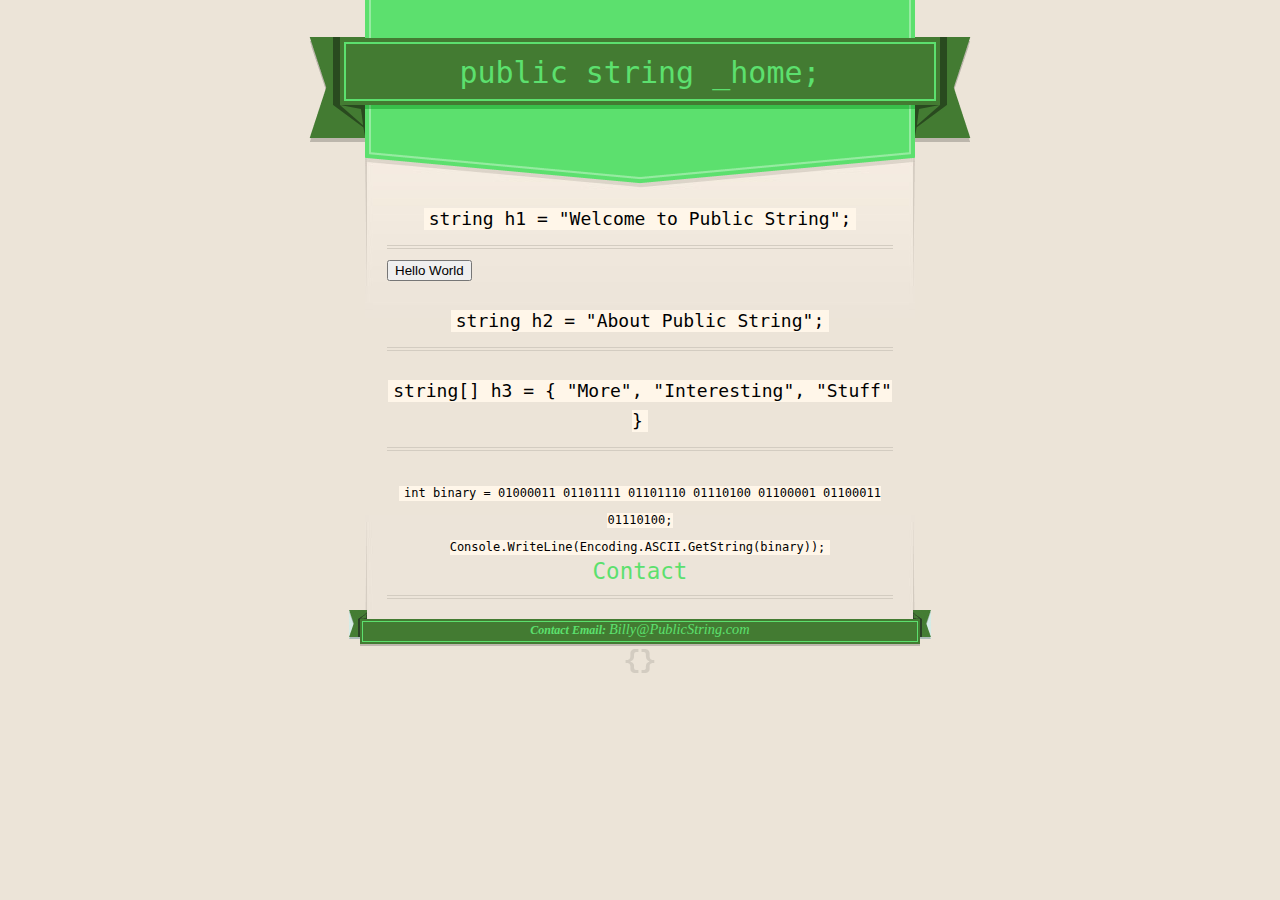
==== ComputerScience/index.html @ be7696a6 "Organised" ====
<!DOCTYPE html>
<html>

<head>
    <meta charset='utf-8'>
    <meta http-equiv="X-UA-Compatible" content="chrome=1">
    <meta name="viewport" content="width=640">

    <link rel="stylesheet" href="stylesheets/core.css" media="screen">
    <link rel="stylesheet" href="stylesheets/mobile.css" media="handheld, only screen and (max-device-width:640px)">
    <link rel="stylesheet" href="stylesheets/github-light.css">
    <link rel='shortcut icon' href='images/favicon.ico' type='image/x-icon' />

    <script type="text/javascript" src="javascripts/modernizr.js"></script>
    <script type="text/javascript" src="https://ajax.googleapis.com/ajax/libs/jquery/1.7.1/jquery.min.js"></script>
    <script type="text/javascript" src="javascripts/headsmart.min.js"></script>
    <script type="text/javascript">
        $(document).ready(function () {
            $('#main_content').headsmart()
        })
    </script>
    <title>Public String - Coding</title>
</head>

<body>
    <div class="shell">

        <header>
            <span class="ribbon-outer">
          <span class="ribbon-inner">
            <h1>public string _home;</h1>
            <h2></h2>
          </span>
            <span class="left-tail"></span>
            <span class="right-tail"></span>
            </span>
        </header>

        <div id="no-downloads">
            <span class="inner">
        </span>
        </div>


        <span class="banner-fix"></span>


        <section id="main_content">
            <h3>
<a id="welcome-to-github-pages" class="anchor" href="#welcome-to-github-pages" aria-hidden="true"><span class="octicon octicon-link"></span></a><code>string h1 = "Welcome to Public String"; </code></h3>

            <p>
                <form action="code/HelloWorld.txt">
                    <input type="submit" value="Hello World" formtarget="_blank">
                </form>
            </p>

            <h3>
<a id="designer-templates" class="anchor" href="#designer-templates" aria-hidden="true"><span class="octicon octicon-link"></span></a><code>string h2 = "About Public String"; </code></h3>

            <p>
            </p>

            <h3>
                <a id="creating-pages-manually" class="anchor" href="#creating-pages-manually" aria-hidden="true"><span class="octicon octicon-link"></span></a><code>string[] h3 = { "More", "Interesting", "Stuff" }</code></h3>

            <p>
            </p>

            <h3>
<a id="authors-and-contributors" class="anchor" href="#authors-and-contributors" aria-hidden="true"><span class="octicon octicon-link"></span></a><code style="font-size:12px">int binary = 01000011 01101111 01101110 01110100 01100001 01100011 01110100;<br>
                Console.WriteLine(Encoding.ASCII.GetString(binary));
                </code><br>Contact</h3>

            <p>
            </p>
        </section>

        <footer>
            <span class="ribbon-outer">
          <span class="ribbon-inner">
              <p>Contact Email: <a href="mailto:Billy@PublicString.com" class="user-mention">Billy@PublicString.com</a></p>
            </span>
            <span class="left-tail"></span>
            <span class="right-tail"></span>
            </span>
            <span class="octocat"></span>
        </footer>

    </div>


</body>

</html>
---- ComputerScience/stylesheets/core.css ----
@import url("screen.css");
@import url("non-screen.css") handheld;
@import url("non-screen.css") only screen and (max-device-width:640px);
---- ComputerScience/stylesheets/mobile.css ----
/* Generated by Font Squirrel (http://www.fontsquirrel.com) on February 9, 2012 */


@font-face {
  font-family: 'Open Sans';
  src: url('../fonts/opensans-regular-webfont.eot');
  src: url('../fonts/opensans-regular-webfont.eot?#iefix') format('embedded-opentype'),
       url('../fonts/opensans-regular-webfont.woff') format('woff'),
       url('../fonts/opensans-regular-webfont.ttf') format('truetype'),
       url('../fonts/opensans-regular-webfont.svg#OpenSansRegular') format('svg');
  font-weight: normal;
  font-style: normal;
}

@font-face {
  font-family: 'Open Sans';
  src: url('../fonts/opensans-italic-webfont.eot');
  src: url('../fonts/opensans-italic-webfont.eot?#iefix') format('embedded-opentype'),
       url('../fonts/opensans-italic-webfont.woff') format('woff'),
       url('../fonts/opensans-italic-webfont.ttf') format('truetype'),
       url('../fonts/opensans-italic-webfont.svg#OpenSansItalic') format('svg');
  font-weight: normal;
  font-style: italic;
}

@font-face {
  font-family: 'Open Sans';
  src: url('../fonts/opensans-bold-webfont.eot');
  src: url('../fonts/opensans-bold-webfont.eot?#iefix') format('embedded-opentype'),
       url('../fonts/opensans-bold-webfont.woff') format('woff'),
       url('../fonts/opensans-bold-webfont.ttf') format('truetype'),
       url('../fonts/opensans-bold-webfont.svg#OpenSansBold') format('svg');
  font-weight: bold;
  font-style: normal;
}

@font-face {
  font-family: 'Open Sans';
  src: url('../fonts/opensans-bolditalic-webfont.eot');
  src: url('../fonts/opensans-bolditalic-webfont.eot?#iefix') format('embedded-opentype'),
       url('../fonts/opensans-bolditalic-webfont.woff') format('woff'),
       url('../fonts/opensans-bolditalic-webfont.ttf') format('truetype'),
       url('../fonts/opensans-bolditalic-webfont.svg#OpenSansBoldItalic') format('svg');
  font-weight: bold;
  font-style: italic;
}

@font-face {
  font-family: 'Open Sans';
  src: url('../fonts/opensans-extrabold-webfont.eot');
  src: url('../fonts/opensans-extrabold-webfont.eot?#iefix') format('embedded-opentype'),
       url('../fonts/opensans-extrabold-webfont.woff') format('woff'),
       url('../fonts/opensans-extrabold-webfont.ttf') format('truetype'),
       url('../fonts/opensans-extrabold-webfont.svg#OpenSansExtrabold') format('svg');
  font-weight: bolder;
  font-style: normal;
}


/* http://meyerweb.com/eric/tools/css/reset/ 
   v2.0 | 20110126
   License: none (public domain)
*/

html, body, div, span, applet, object, iframe,
h1, h2, h3, h4, h5, h6, p, blockquote, pre,
a, abbr, acronym, address, big, cite, code,
del, dfn, em, img, ins, kbd, q, s, samp,
small, strike, strong, sub, sup, tt, var,
b, u, i, center,
dl, dt, dd, ol, ul, li,
fieldset, form, label, legend,
table, caption, tbody, tfoot, thead, tr, th, td,
article, aside, canvas, details, embed, 
figure, figcaption, footer, header, hgroup, 
menu, nav, output, ruby, section, summary,
time, mark, audio, video {
  margin: 0;
  padding: 0;
  border: 0;
  font-size: 100%;
  font: inherit;
  vertical-align: baseline;
}
/* HTML5 display-role reset for older browsers */
article, aside, details, figcaption, figure, 
footer, header, hgroup, menu, nav, section {
  display: block;
}
body {
  line-height: 1;
}
ol, ul {
  list-style: none;
}
blockquote, q {
  quotes: none;
}
blockquote:before, blockquote:after,
q:before, q:after {
  content: '';
  content: none;
}
table {
  border-collapse: collapse;
  border-spacing: 0;
}

header, footer, section {
  display: block;
  position: relative;
}

/* STYLES */

div.shell {
  display: block;
  width: 640px;
  margin: 0 auto;
}

a#forkme_banner {
  display: none;
}

/* header */

header {
  position: relative;
  z-index: 2;
  margin: 0;
  max-width: 640px;
  top: 51px;
}

header span.ribbon-inner {
  position: relative;
  display: block;
  background-color: #cd596b;
  border: 8px solid #7c334f;
  padding: 6px;
  z-index: 1;
}

header span.left-tail, header span.right-tail {
  position: relative;
  display: block;
  width: 19px;
  height: 10px;
  background: transparent url(../images/ribbon-tail-sprite-2x.png) 0 0 no-repeat;
  position: absolute;
  bottom: -10px;
  z-index: 0;
}

header span.left-tail {
  background-position: 0 0;
  left: 0;
}

header span.right-tail {
  background-position: -19px 0;
  right: 0;
}

header h1 {
  background-color: #7c334f;
  font-size: 2em;
  font-weight: bolder;
  font-style: normal;
  text-transform: uppercase;
  color: #ece4d8;
  text-align: center;
  line-height:1;  
  padding: 14px 20px 0;
}

header h2 {
  background-color: #7c334f;
  font: bold italic .85em/1.5 Georgia, Times, “Times New Roman”, serif;
  color: #e69b95;
  padding-bottom: 14px;
  margin-top: -3px;
  text-align: center;
}

section#downloads {
  position: relative;
  display: block;
  height: 171px;
  width: 602px;
  padding-bottom: 150px;
  margin: 51px auto -250px;
  z-index: 1;
  background: transparent url(../images/shield.png) center 0 no-repeat;
}

section#downloads a {
  display: none;
}

span.banner-fix {
  background: transparent url(../images/shield-fallback.png) center top no-repeat;
  display: block;
  height: 31px;
  position: absolute;
  width: 640px;
  top: 20px;

}

section#main_content {
  z-index: 2;
  padding: 20px 40px 0;
  min-height:185px;
}

/* footer */

footer {
  background: none;
  padding-top: 104px;
  margin: -94px auto 40px;
  max-width:640px;
  text-align: center;
}

footer span.ribbon-outer {
  display: block;
  position: relative;
  border-bottom: 2px solid #bdb6ad;
}

footer span.ribbon-inner {
  position: relative;
  display: block;
  background-color: #cd596b;
  border: 8px solid #7c334f;
  padding: 6px;
  z-index: 1;
}

footer p {
  font-family: 'Open Sans', sans-serif;
  font-weight: bold;
  font-size: .6em;
  color: #8b786f;
}

footer a {
  color: #cd596b;
}

footer span.ribbon-inner p {
  background-color: #7c334f;
  margin: 0;
  color: #e69b95;
  font: bold italic 22px/1 Georgia, Times, “Times New Roman”, serif;
  height: auto;
  line-height: 1.1;
  padding: 20px 0px 10px;
}

footer span.ribbon-inner a {
  display: block;
  position: relative;
  bottom: 0;
  color: #7eb0d2;
  font-family: 'Open Sans', sans-serif;
  text-transform: uppercase;
  font-style: normal;
  font-weight: bolder;
  font-size: 38px;
  padding-bottom: 10px;
}

footer span.ribbon-inner a:hover {
  color: #7eb0d2;
}

footer span.left-tail, footer span.right-tail {
  position: relative;
  display: block;
  width: 23px;
  height: 126px;
  background: transparent url(../images/small-ribbon-tail-sprite-2x.png) 0 0 no-repeat;
  position: absolute;
  top: -126px;
  z-index: 0;
}

footer span.left-tail {
  background-position: 0 0;
  left: 0;
}

footer span.right-tail {
  background-position: -23px 0;
  right: 0;
}

footer span.octocat {
  background: transparent url(../images/octocat-2x.png) 0 0 no-repeat;
  display: block;
  width: 60px;
  height: 60px;
  margin: 20px auto 0;}

/* content */

body {
  background: #ece4d8;
  font: normal normal 30px/1.5 Georgia, Palatino,” Palatino Linotype”, Times, “Times New Roman”, serif;
  color: #544943;
  -webkit-font-smoothing: antialiased;
}

a, a:hover {
  color: #417090;
}

a {
  text-decoration: none;
}

a:hover {
  text-decoration: underline;
}

h1,h2,h3,h4,h5,h6 {
  font-family: 'Open Sans', sans-serif;
  font-weight: bold;
}

p {
  margin: .7em 0 0;
}

strong {
  font-weight: bold;
}

em {
  font-style: italic;
}

ol {
  margin: .7em 0;
  list-style-type: decimal;
  padding-left: 1.35em;
}

ul {
  margin: .7em 0;
  padding-left: 1.35em;
}

ul li {
  padding-left: 20px;
  background: transparent url(../images/chevron-2x.png) left 15px no-repeat;
}

blockquote {
  font-family: 'Open Sans', sans-serif;
  margin: 20px 0;
  color: #8b786f;
  padding-left: 1.35em;
  background: transparent url('../images/blockquote-gfx-2x.png') 0 8px no-repeat;
}

img {
  -webkit-box-shadow: 0px 4px 0px #bdb6ad;
  -moz-box-shadow: 0px 4px 0px #bdb6ad;
  box-shadow: 0px 4px 0px #bdb6ad;
  border: 4px solid #fff6e9;
  max-width: 556px;
}

hr {
  border: none;
  outline: none;
  height: 42px;
  background: transparent url('../images/hr-2x.jpg') center center repeat-x;
  margin: 0 0 20px;
}

code {
  background: #fff6e9;
  font: normal normal .9em/1.7 "Lucida Sans Typewriter", "Lucida Console", Monaco, "Bitstream Vera Sans Mono", monospace;
  padding: 0 5px 1px;
}

pre {
  margin: 10px 0 20px;
  padding: .7em;
  background: #fff6e9;
  border-bottom: 4px solid #bdb6ad;
  font: normal normal .9em/1.7 "Lucida Sans Typewriter", "Lucida Console", Monaco, "Bitstream Vera Sans Mono", monospace;
  overflow: auto;
}

table {
  background: #fff6e9;
  display: table;
  width: 100%;
  border-collapse: separate;
  border-bottom: 4px solid #bdb6ad;
  margin: 10px 0;
}

tr {
  display: table-row;
}

th {
  display: table-cell;
  padding: 2px 10px;
  border: solid #ece4d8;
  border-width: 0 4px 4px 0;
  color: #cd596b;
  font-family: 'Open Sans', sans-serif;
  font-weight: bold;
  font-size: .85em;
}

td {
  display: table-cell;
  padding: 0 .7em;
  border: solid #ece4d8;
  border-width: 0 4px 4px 0;
}

td:last-child, th:last-child {
  border-right: none;
}

tr:last-child td {
  border-bottom: none;
}

dl {
  margin: .7em 0 20px;
}

dt {
  font-family: 'Open Sans', sans-serif;
  font-weight: bold;
}

dd {
  padding-left: 1.35em;
}

dd p:first-child {
  margin-top: 0;
}

/* Content based headers */

#main_content > .header-level-1:first-child,
#main_content > .header-level-2:first-child,
#main_content > .header-level-3:first-child,
#main_content > .header-level-4:first-child,
#main_content > .header-level-5:first-child,
#main_content > .header-level-6:first-child {
  margin-top: 0;
}

.header-level-1 {
  font-size: 1.85em;
  border-bottom: .2em double #d3ccc1;
  color: #7c334f;
  text-align: center;
  font-style: italic;
  margin: 1.1em 0 .38em;
  line-height: 1.2;
  padding-bottom: 10px
}

.header-level-2 {
  font-size: 1.58em;
  color: #7c334f;
  margin: .95em 0 .5em;
  border-bottom: .1em solid #D3CCC1;
  line-height: 1.2;
  padding-bottom: 10px
}

.header-level-3 {
  margin: 20px 0 10px;
  font-size: 1.45em;
}

.header-level-4 {
  margin: .6em 0;
  font-size: 1.2em;
  color: #cd596b;
}

.header-level-5 {
  margin: .7em 0;
  font-size: 1em;
  color: #8b786f;
}

.header-level-6 {
  margin: .8em 0;
  font-size: .85em;
  font-style: italic;
}
---- ComputerScience/stylesheets/github-light.css ----
/*
   Copyright 2014 GitHub Inc.

   Licensed under the Apache License, Version 2.0 (the "License");
   you may not use this file except in compliance with the License.
   You may obtain a copy of the License at

       http://www.apache.org/licenses/LICENSE-2.0

   Unless required by applicable law or agreed to in writing, software
   distributed under the License is distributed on an "AS IS" BASIS,
   WITHOUT WARRANTIES OR CONDITIONS OF ANY KIND, either express or implied.
   See the License for the specific language governing permissions and
   limitations under the License.

*/

.pl-c /* comment */ {
  color: #969896;
}

.pl-c1      /* constant, markup.raw, meta.diff.header, meta.module-reference, meta.property-name, support, support.constant, support.variable, variable.other.constant */,
.pl-s .pl-v /* string variable */ {
  color: #0086b3;
}

.pl-e  /* entity */,
.pl-en /* entity.name */ {
  color: #795da3;
}

.pl-s .pl-s1 /* string source */,
.pl-smi      /* storage.modifier.import, storage.modifier.package, storage.type.java, variable.other, variable.parameter.function */ {
  color: #333;
}

.pl-ent /* entity.name.tag */ {
  color: #63a35c;
}

.pl-k /* keyword, storage, storage.type */ {
  color: #a71d5d;
}

.pl-pds              /* punctuation.definition.string, string.regexp.character-class */,
.pl-s                /* string */,
.pl-s .pl-pse .pl-s1 /* string punctuation.section.embedded source */,
.pl-sr               /* string.regexp */,
.pl-sr .pl-cce       /* string.regexp constant.character.escape */,
.pl-sr .pl-sra       /* string.regexp string.regexp.arbitrary-repitition */,
.pl-sr .pl-sre       /* string.regexp source.ruby.embedded */ {
  color: #183691;
}

.pl-v /* variable */ {
  color: #ed6a43;
}

.pl-id /* invalid.deprecated */ {
  color: #b52a1d;
}

.pl-ii /* invalid.illegal */ {
  background-color: #b52a1d;
  color: #f8f8f8;
}

.pl-sr .pl-cce /* string.regexp constant.character.escape */ {
  color: #63a35c;
  font-weight: bold;
}

.pl-ml /* markup.list */ {
  color: #693a17;
}

.pl-mh        /* markup.heading */,
.pl-mh .pl-en /* markup.heading entity.name */,
.pl-ms        /* meta.separator */ {
  color: #1d3e81;
  font-weight: bold;
}

.pl-mq /* markup.quote */ {
  color: #008080;
}

.pl-mi /* markup.italic */ {
  color: #333;
  font-style: italic;
}

.pl-mb /* markup.bold */ {
  color: #333;
  font-weight: bold;
}

.pl-md /* markup.deleted, meta.diff.header.from-file */ {
  background-color: #ffecec;
  color: #bd2c00;
}

.pl-mi1 /* markup.inserted, meta.diff.header.to-file */ {
  background-color: #eaffea;
  color: #55a532;
}

.pl-mdr /* meta.diff.range */ {
  color: #795da3;
  font-weight: bold;
}

.pl-mo /* meta.output */ {
  color: #1d3e81;
}
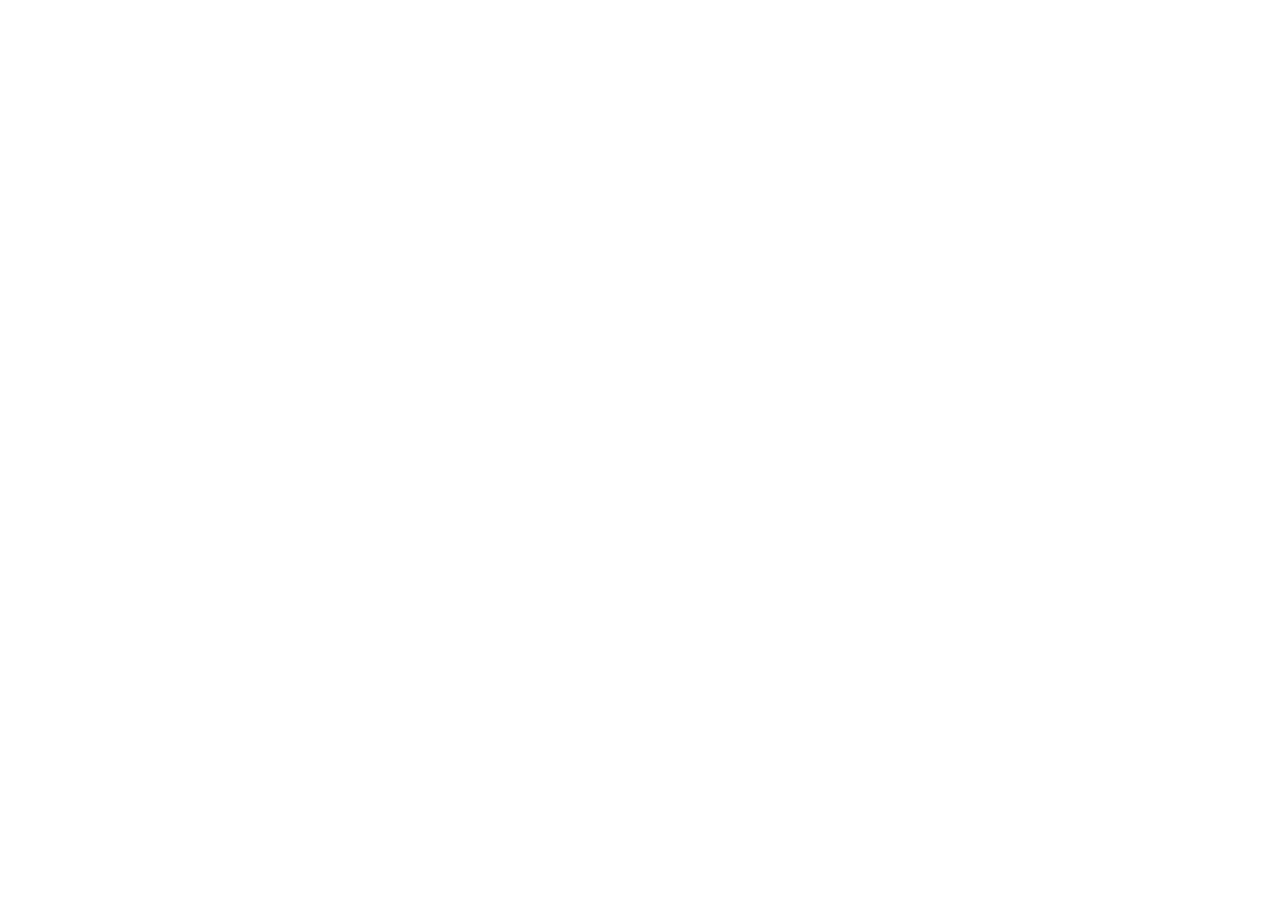
==== commit 85f950a4: "Added Store and Removed Computerscience" ====
--- a/ComputerScience/index.html
+++ b/ComputerScience/index.html
@@ -1,95 +1,13 @@
 <!DOCTYPE html>
 <html>
-
-<head>
-    <meta charset='utf-8'>
-    <meta http-equiv="X-UA-Compatible" content="chrome=1">
-    <meta name="viewport" content="width=640">
-
-    <link rel="stylesheet" href="stylesheets/core.css" media="screen">
-    <link rel="stylesheet" href="stylesheets/mobile.css" media="handheld, only screen and (max-device-width:640px)">
-    <link rel="stylesheet" href="stylesheets/github-light.css">
-    <link rel='shortcut icon' href='images/favicon.ico' type='image/x-icon' />
-
-    <script type="text/javascript" src="javascripts/modernizr.js"></script>
-    <script type="text/javascript" src="https://ajax.googleapis.com/ajax/libs/jquery/1.7.1/jquery.min.js"></script>
-    <script type="text/javascript" src="javascripts/headsmart.min.js"></script>
-    <script type="text/javascript">
-        $(document).ready(function () {
-            $('#main_content').headsmart()
-        })
-    </script>
-    <title>Public String - Coding</title>
-</head>
-
-<body>
-    <div class="shell">
-
-        <header>
-            <span class="ribbon-outer">
-          <span class="ribbon-inner">
-            <h1>public string _home;</h1>
-            <h2></h2>
-          </span>
-            <span class="left-tail"></span>
-            <span class="right-tail"></span>
-            </span>
-        </header>
-
-        <div id="no-downloads">
-            <span class="inner">
-        </span>
-        </div>
-
-
-        <span class="banner-fix"></span>
-
-
-        <section id="main_content">
-            <h3>
-<a id="welcome-to-github-pages" class="anchor" href="#welcome-to-github-pages" aria-hidden="true"><span class="octicon octicon-link"></span></a><code>string h1 = "Welcome to Public String"; </code></h3>
-
-            <p>
-                <form action="code/HelloWorld.txt">
-                    <input type="submit" value="Hello World" formtarget="_blank">
-                </form>
-            </p>
-
-            <h3>
-<a id="designer-templates" class="anchor" href="#designer-templates" aria-hidden="true"><span class="octicon octicon-link"></span></a><code>string h2 = "About Public String"; </code></h3>
-
-            <p>
-            </p>
-
-            <h3>
-                <a id="creating-pages-manually" class="anchor" href="#creating-pages-manually" aria-hidden="true"><span class="octicon octicon-link"></span></a><code>string[] h3 = { "More", "Interesting", "Stuff" }</code></h3>
-
-            <p>
-            </p>
-
-            <h3>
-<a id="authors-and-contributors" class="anchor" href="#authors-and-contributors" aria-hidden="true"><span class="octicon octicon-link"></span></a><code style="font-size:12px">int binary = 01000011 01101111 01101110 01110100 01100001 01100011 01110100;<br>
-                Console.WriteLine(Encoding.ASCII.GetString(binary));
-                </code><br>Contact</h3>
-
-            <p>
-            </p>
-        </section>
-
-        <footer>
-            <span class="ribbon-outer">
-          <span class="ribbon-inner">
-              <p>Contact Email: <a href="mailto:Billy@PublicString.com" class="user-mention">Billy@PublicString.com</a></p>
-            </span>
-            <span class="left-tail"></span>
-            <span class="right-tail"></span>
-            </span>
-            <span class="octocat"></span>
-        </footer>
-
-    </div>
-
-
-</body>
-
-</html>+    <head>
+        <meta charset="utf-8">
+        <title>Computer Science - PublicString</title>
+        <script type="text/javascript" src="repo/repo.min.js"></script>
+    </head>
+    <body>
+        <script type="text/javascript">
+            $('body').repo({user: 'BillyGG', name: 'LSharp'});
+        </script>
+    </body>
+</html>
